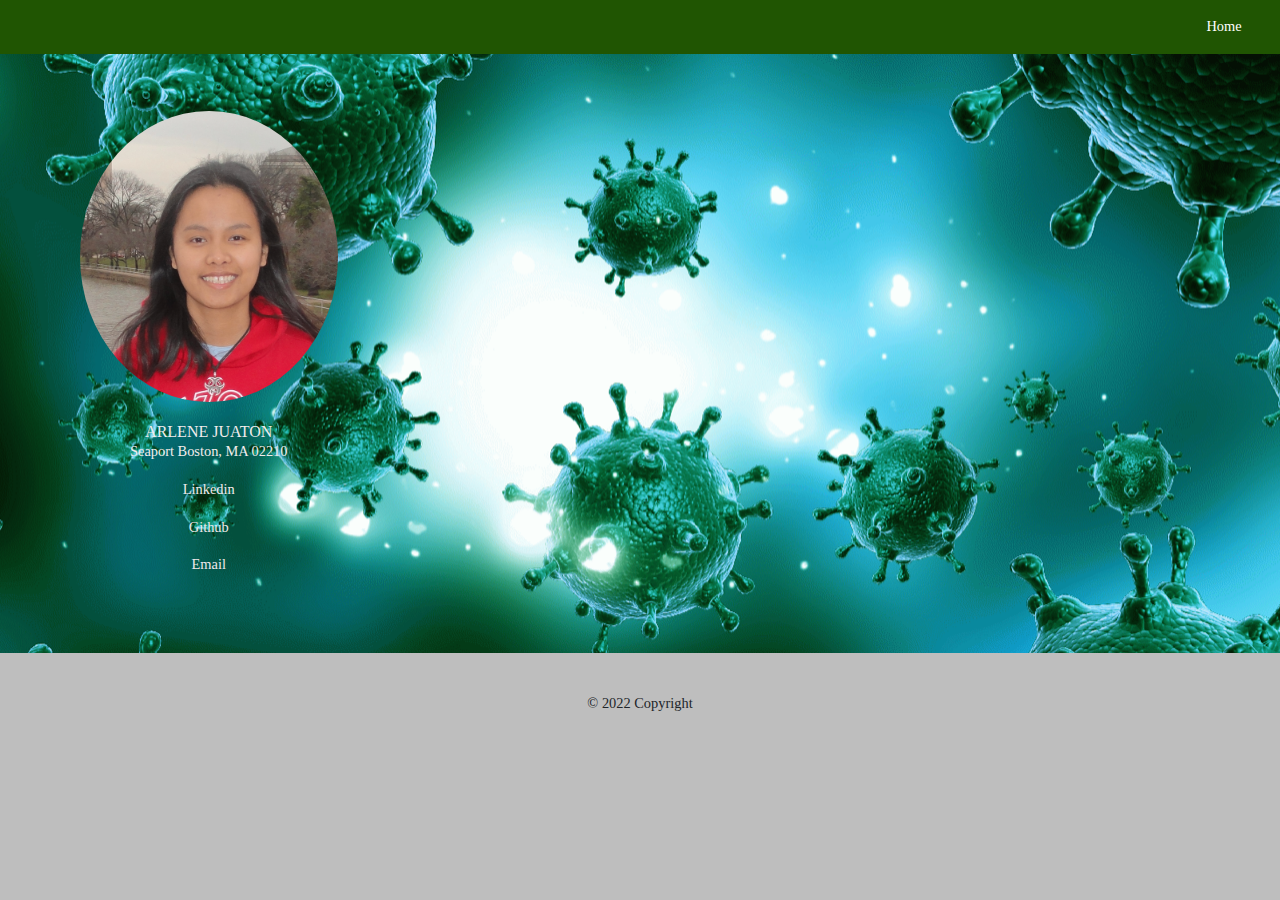
==== contact.html @ 1050a6ef "Update contact.html" ====
<!DOCTYPE html>
<html lang="en">

	<head>

		<title>Github Project</title>
		<meta charset="utf-8">
		<meta name="viewport" content="width=device-width, initial-scale=1">
		<link rel="stylesheet" href="bootstrap/css/bootstrap.min.css">
		<link rel="stylesheet" type="text/css" href="main.css">
	</head>
	
	<body>
		<nav class="navbar navbar-expand-md">
			<a class="navbar-brand" href="images/Github.png"></a>
			<button class="navbar-toggler navbar-dark" type="button" data-toggle="collapse" data-target="#main-navigation">
				<span class="navbar-toggler-icon"></span>
			</button>
			<div class="collapse navbar-collapse" id="main-navigation">
				<ul class="navbar-nav">
					<li class="nav-item">
						<a class="nav-link" href="index.html">Home</a>
				</ul>
			</div>
		</nav>

        <div class="background">
            <div class="container team">
                <div class="row">
                    <div class="card col-lg-3 col-md-3 col-sm-4 text-center">
                        <img class="card-img-top rounded-circle" src="images/picture.png" alt="Card image">
                        <div class="card-body">
			
			<!-- links -->
			<style>
				a {
					color: rgb(240, 233, 236);}
				a:hover {
					color: crimson;}
			</style>
				
                            <h4 class="card-title">Arlene Juaton</h4>
                            <p class="card-text">Seaport Boston, MA 02210</p>
                            <p class="card-text"><a href="https://www.linkedin.com/in/arlenejuaton/">Linkedin</a></p>
                            <p class="card-text"><a href="https://github.com/ArleneJuaton">Github</a></p>
                            <p class="card-text"><a href="mailto:wcats21@gmail.com">Email</a></p>
                        </div>
                    </div>
                </div>
            </div>
        </div>

        <div class="footer-copyright text-body">© 2022 Copyright</div>
    </body>
</html>
---- main.css ----
/*--- page ---*/

body {
	color: rgb(36, 36, 36);
    background: #bebebe url("bg.png"); 
    padding: 0;
    font-family: Georgia, 'Times New Roman', Times, serif;
    font-size: 90%;
    margin: 0px;
    text-align: center;
}

/*--- navigation bar ---*/

.navbar {
	background: #205502;
}

.nav-link,
.navbar-brand {
	color: #fff;
	cursor: pointer;
}

.nav-link {
	margin-inline: 1em !important;
}

.nav-link:hover {
	color: #000;
}

.navbar-collapse {
	justify-content: flex-end;
}

/*--- main header ---*/
.header {
	background-image: url('images/header-background.jpg');
	background-size: cover;
	background-position: center;
	position: relative;
}
.overlay {
	position: absolute;
	min-height: 100%;
	min-width: 100%;
	left: 0;
	top: 0;
	background: rgba(0, 0, 0, 0.6);
}
.description {
	left: 50%;
	position: absolute;
	top: 45%;
	transform: translate(-50%, -55%);
	text-align: relative;
}
.description h1 {
	color: #6ab446;
}
.description p {
	color: #fff;
	font-size: 1.3rem;
	line-height: 1.5;
}

/*--- projects section ---*/
.features {
	margin: auto;
	padding: 8em;
	position: relative;
	/* background: lightblue;
	background-size: cover; */
}
.feature-title {
	color: #333;
	font-size: 1.3rem;
	font-weight: 700;
	margin-bottom: 20px;
	text-transform: uppercase;
}
.features img {
	-webkit-box-shadow: 1px 1px 4px rgba(0, 0, 0, 0.4);
	-moz-box-shadow: 1px 1px 4px rgba(0, 0, 0, 0.4);
	box-shadow: 1px 1px 4px rgba(0, 0, 0, 0.4);
	margin-bottom: 16px;
}
.features .form-control,
.features input {
	border-radius: 0;
} 
.features .btn {
	background-color: #589b37;
	border: 1px solid #589b37;
	color: #fff;
	margin-top: 20px;
}
.features .btn:hover {
	background-color: #333;
	border: 1px solid #333;
}

/*--- personnel section ---*/
.background {
	background: #dedec8 url("images/bacteria.png");
    background-position: center;
	padding: 4em 0;
}
.team {
	color: #f1ecec;
	padding: 0 10px;
}
.team .card-columns {
	-webkit-column-count: 1;
	-moz-column-count: 1;
	column-count: 1;
}
.team .card {
	background: none;
	border: none;
}
.team .card-title {
	font-size: 1rem;
	margin-bottom: 0;
	text-transform: uppercase;
}

/*--- footer section---*/
.page-footer {
    background: #222;
	background-color: rgb(228, 226, 226);
	color: #ccc;
	padding: 60px 0 30px;
}
.footer-copyright {
	color: #666;
	padding: 40px 0;
}
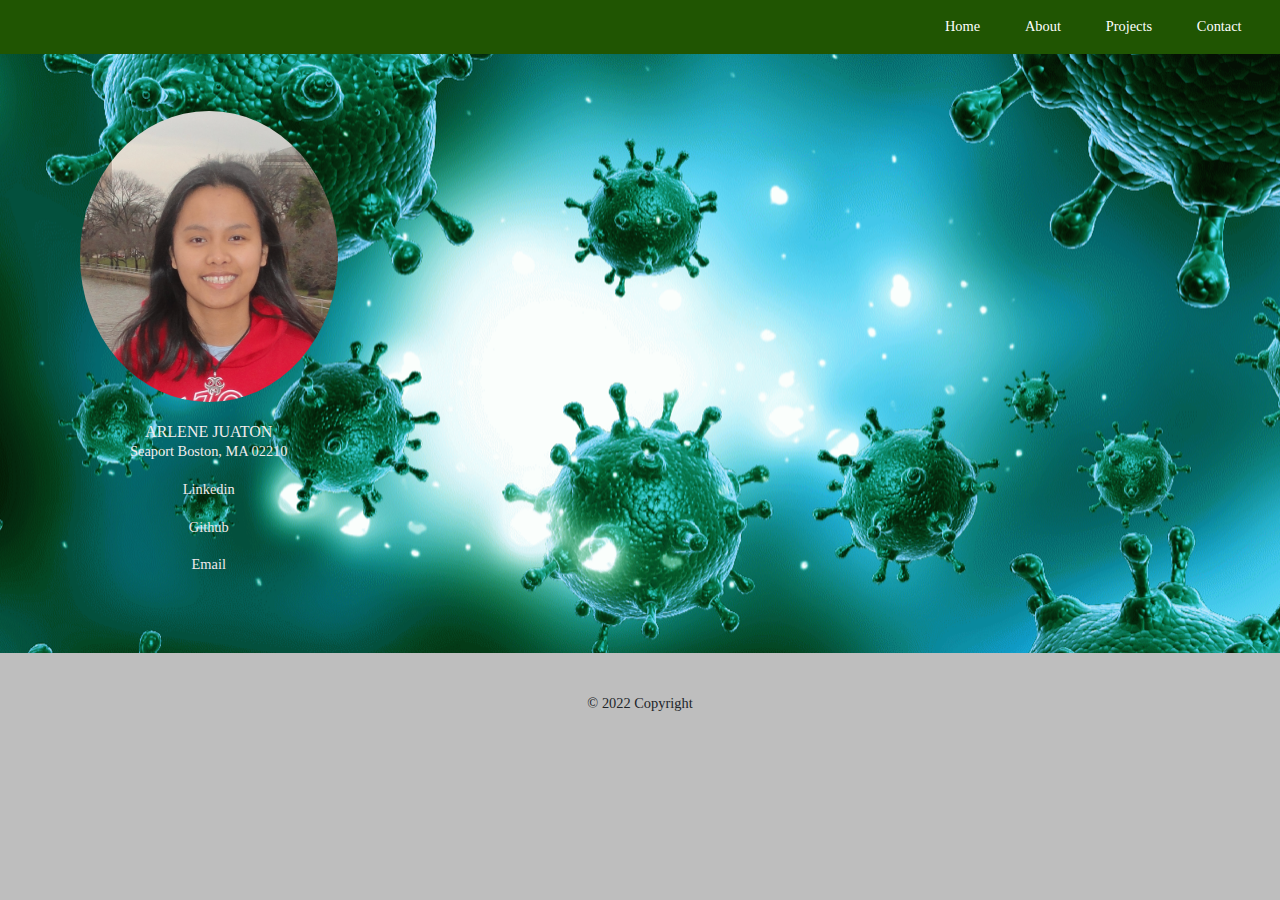
==== commit 3f74d5ea: "Update contact.html" ====
--- a/contact.html
+++ b/contact.html
@@ -12,7 +12,6 @@
 	
 	<body>
 		<nav class="navbar navbar-expand-md">
-			<a class="navbar-brand" href="images/Github.png"></a>
 			<button class="navbar-toggler navbar-dark" type="button" data-toggle="collapse" data-target="#main-navigation">
 				<span class="navbar-toggler-icon"></span>
 			</button>
@@ -20,6 +19,16 @@
 				<ul class="navbar-nav">
 					<li class="nav-item">
 						<a class="nav-link" href="index.html">Home</a>
+					</li>
+					<li class="nav-item">
+						<a class="nav-link" href="https://arlenejuaton.github.io/Origin_Story.html">About</a>
+					</li>
+					<li class="nav-item">
+						<a class="nav-link" href="https://arlenejuaton.github.io/Projects.html">Projects</a>
+					</li>
+                    <li class="nav-item">
+						<a class="nav-link" href="https://arlenejuaton.github.io/contact.html">Contact</a>
+					</li>
 				</ul>
 			</div>
 		</nav>
@@ -36,7 +45,7 @@
 				a {
 					color: rgb(240, 233, 236);}
 				a:hover {
-					color: crimson;}
+					color: rgb(24,24,24);}
 			</style>
 				
                             <h4 class="card-title">Arlene Juaton</h4>
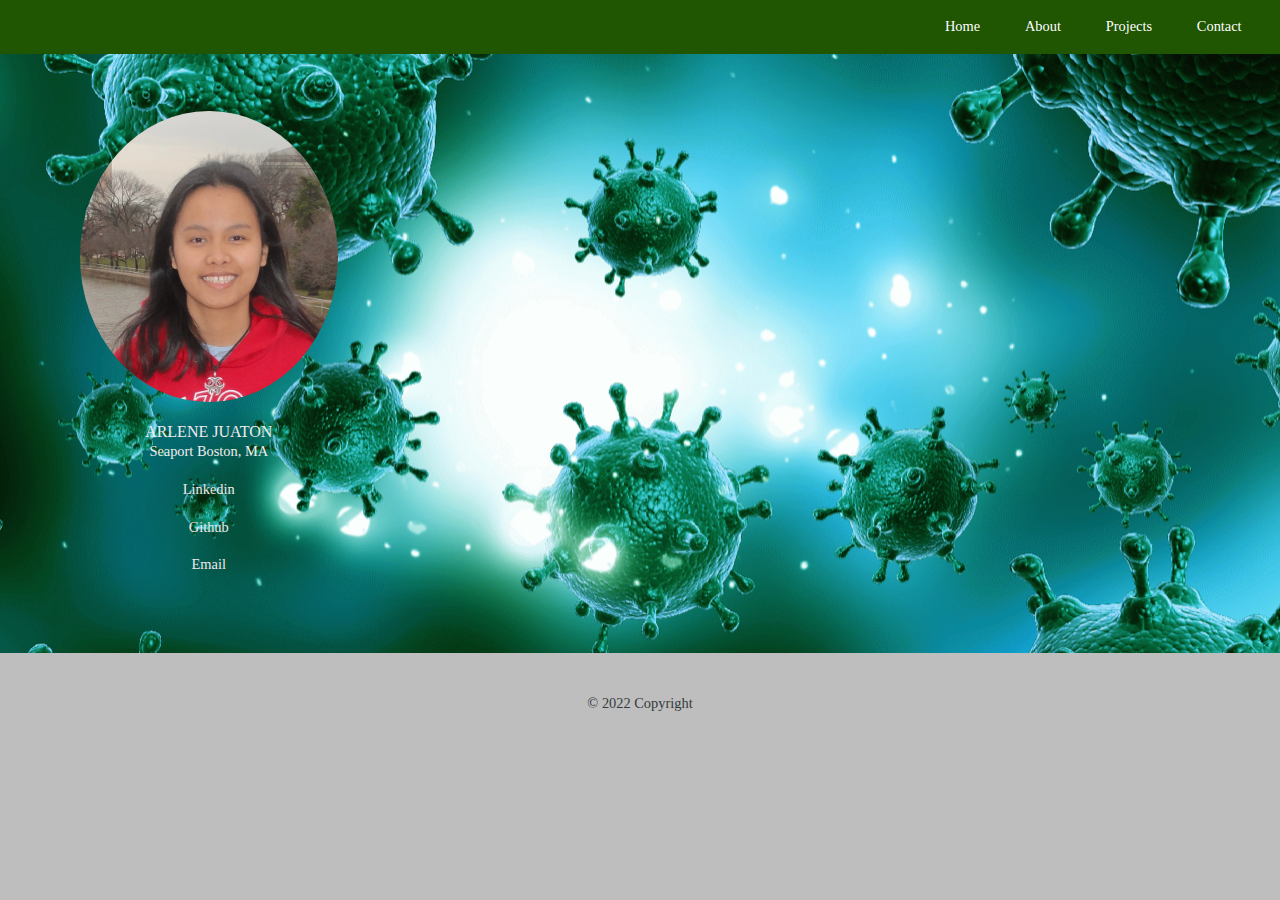
==== commit e814b07e: "updates" ====
--- a/contact.html
+++ b/contact.html
@@ -21,13 +21,13 @@
 						<a class="nav-link" href="index.html">Home</a>
 					</li>
 					<li class="nav-item">
-						<a class="nav-link" href="https://arlenejuaton.github.io/Origin_Story.html">About</a>
+						<a class="nav-link" href="Origin_Story.html">About</a>
 					</li>
 					<li class="nav-item">
-						<a class="nav-link" href="https://arlenejuaton.github.io/Projects.html">Projects</a>
+						<a class="nav-link" href="Projects.html">Projects</a>
 					</li>
                     <li class="nav-item">
-						<a class="nav-link" href="https://arlenejuaton.github.io/contact.html">Contact</a>
+						<a class="nav-link" href="contact.html">Contact</a>
 					</li>
 				</ul>
 			</div>
@@ -39,27 +39,32 @@
                     <div class="card col-lg-3 col-md-3 col-sm-4 text-center">
                         <img class="card-img-top rounded-circle" src="images/picture.png" alt="Card image">
                         <div class="card-body">
-			
-			<!-- links -->
-			<style>
-				a {
-					color: rgb(240, 233, 236);}
-				a:hover {
-					color: rgb(24,24,24);}
-			</style>
-				
-                            <h4 class="card-title">Arlene Juaton</h4>
-                            <p class="card-text">Seaport Boston, MA 02210</p>
-                            <p class="card-text"><a href="https://www.linkedin.com/in/arlenejuaton/">Linkedin</a></p>
-                            <p class="card-text"><a href="https://github.com/ArleneJuaton">Github</a></p>
-                            <p class="card-text"><a href="mailto:wcats21@gmail.com">Email</a></p>
+
+						<!-- links -->
+						<style>
+						a {
+							color: rgb(240, 233, 236);
+						}
+						a:hover {
+							color: rgb(24, 24, 24);
+						}
+						p {
+							text-align: center;
+						}
+						</style>
+						
+                        <h3 class="card-title">Arlene Juaton</h3>
+                        <p class="card-text">Seaport Boston, MA</p>
+                        <p class="card-text"><a href="https://www.linkedin.com/in/arlenejuaton/">Linkedin</a></p>
+                        <p class="card-text"><a href="https://github.com/ArleneJuaton">Github</a></p>
+                        <p class="card-text"><a href="mailto:wcats21@gmail.com">Email</a></>
                         </div>
                     </div>
                 </div>
             </div>
+			
         </div>
-
-        <div class="footer-copyright text-body">© 2022 Copyright</div>
+		<div class="footer-copyright text-dark">© 2022 Copyright</div>
+        
     </body>
 </html>
-
--- a/main.css
+++ b/main.css
@@ -130,12 +130,13 @@
 .page-footer {
     background: #222;
 	background-color: rgb(228, 226, 226);
-	color: #ccc;
+	background-position: center;
+	color: rgb(246, 242, 242);
 	padding: 60px 0 30px;
 }
 .footer-copyright {
 	color: #666;
+	background-position: center;
 	padding: 40px 0;
 }
 
-
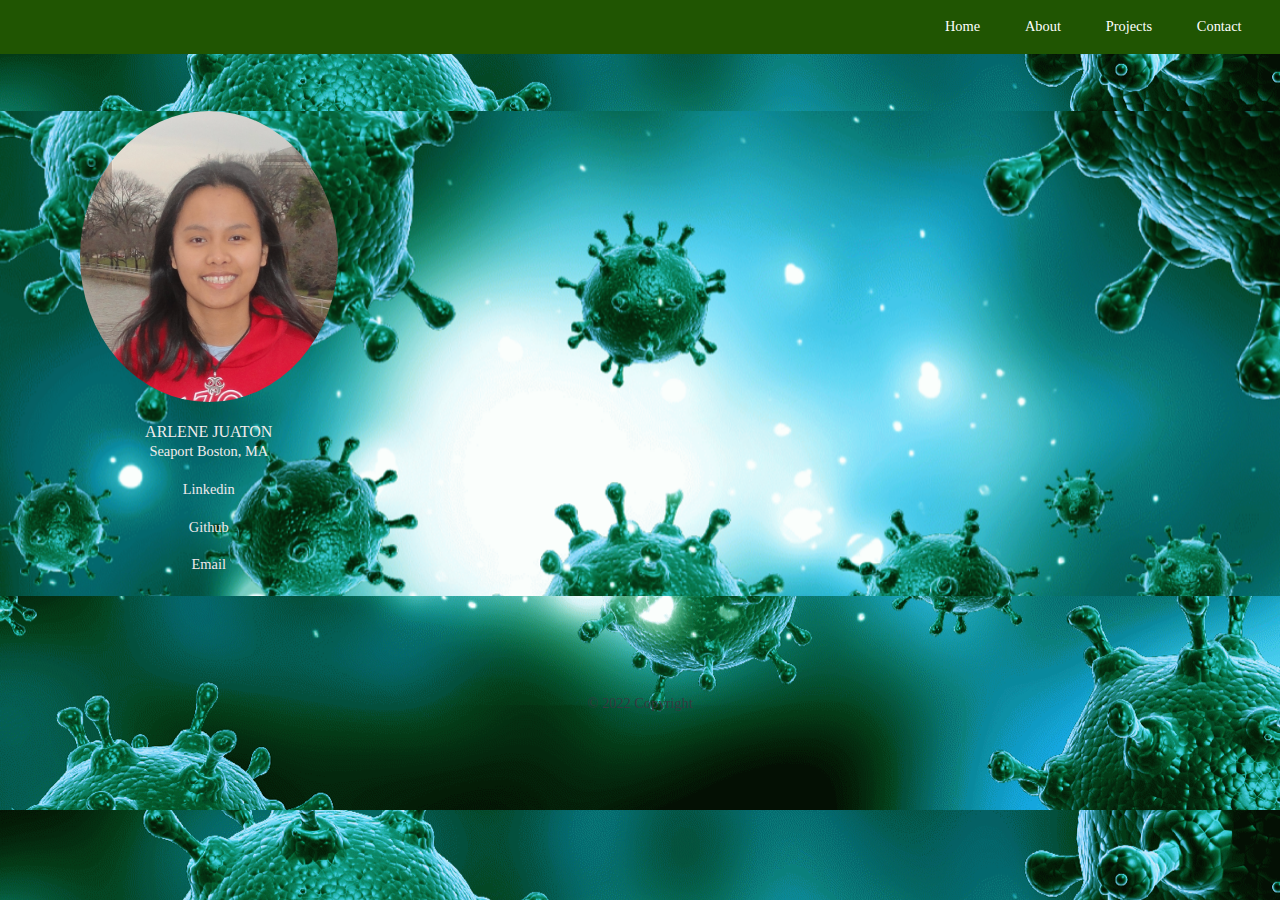
==== commit 2e1d3647: "update" ====
--- a/contact.html
+++ b/contact.html
@@ -18,16 +18,16 @@
 			<div class="collapse navbar-collapse" id="main-navigation">
 				<ul class="navbar-nav">
 					<li class="nav-item">
-						<a class="nav-link" href="index.html">Home</a>
+						<a class="nav-link" href="https://arlenejuaton.github.io/index.html">Home</a>
 					</li>
 					<li class="nav-item">
-						<a class="nav-link" href="Origin_Story.html">About</a>
+						<a class="nav-link" href="htpps://arlenejuaton.github.io/Origin_Story.html">About</a>
 					</li>
 					<li class="nav-item">
-						<a class="nav-link" href="Projects.html">Projects</a>
+						<a class="nav-link" href="https://arlenejuaton.github.io/Projects.html">Projects</a>
 					</li>
                     <li class="nav-item">
-						<a class="nav-link" href="contact.html">Contact</a>
+						<a class="nav-link" href="https://arlenejuaton.github.io/contact.html">Contact</a>
 					</li>
 				</ul>
 			</div>
--- a/main.css
+++ b/main.css
@@ -2,7 +2,7 @@
 
 body {
 	color: rgb(36, 36, 36);
-    background: #bebebe url("bg.png"); 
+    background: #bebebe url("images/bacteria.png"); 
     padding: 0;
     font-family: Georgia, 'Times New Roman', Times, serif;
     font-size: 90%;
@@ -36,7 +36,7 @@
 
 /*--- main header ---*/
 .header {
-	background-image: url('images/header-background.jpg');
+	background-image: url("images/bacteria1.png") no-repeat content-box fixed;
 	background-size: cover;
 	background-position: center;
 	position: relative;
@@ -48,7 +48,7 @@
 	left: 0;
 	top: 0;
 	background: rgba(0, 0, 0, 0.6);
-}
+} 
 .description {
 	left: 50%;
 	position: absolute;
@@ -103,8 +103,9 @@
 
 /*--- personnel section ---*/
 .background {
-	background: #dedec8 url("images/bacteria.png");
+	background: url("images/bacteria.png") no-repeat content-box fixed;
     background-position: center;
+	background-size: cover;
 	padding: 4em 0;
 }
 .team {
@@ -128,7 +129,7 @@
 
 /*--- footer section---*/
 .page-footer {
-    background: #222;
+    	background: #222;
 	background-color: rgb(228, 226, 226);
 	background-position: center;
 	color: rgb(246, 242, 242);
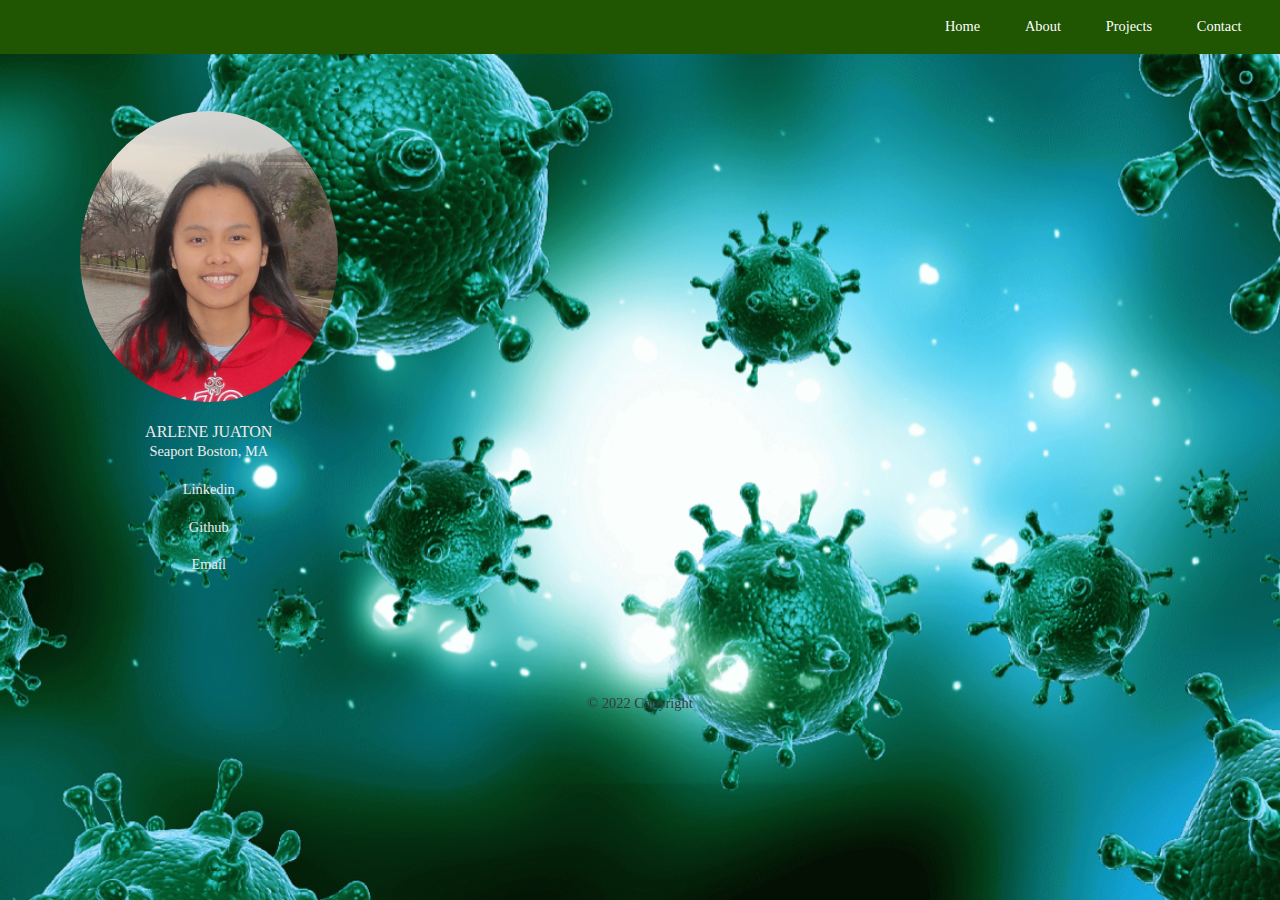
==== commit 1858107f: "updates" ====
--- a/contact.html
+++ b/contact.html
@@ -57,7 +57,7 @@
                         <p class="card-text">Seaport Boston, MA</p>
                         <p class="card-text"><a href="https://www.linkedin.com/in/arlenejuaton/">Linkedin</a></p>
                         <p class="card-text"><a href="https://github.com/ArleneJuaton">Github</a></p>
-                        <p class="card-text"><a href="mailto:wcats21@gmail.com">Email</a></>
+                        <p class="card-text"><a href="mailto:wcats21@gmail.com">Email</a>
                         </div>
                     </div>
                 </div>
--- a/main.css
+++ b/main.css
@@ -1,8 +1,9 @@
 /*--- page ---*/
 
 body {
-	color: rgb(36, 36, 36);
-    background: #bebebe url("images/bacteria.png"); 
+	color: rgb(252, 248, 248);
+    background: #bebebe url("images/bacteria.png") no-repeat content-box fixed; 
+	background-size: cover;
     padding: 0;
     font-family: Georgia, 'Times New Roman', Times, serif;
     font-size: 90%;
@@ -103,7 +104,7 @@
 
 /*--- personnel section ---*/
 .background {
-	background: url("images/bacteria.png") no-repeat content-box fixed;
+	/*background: url("images/bacteria.png") no-repeat content-box fixed;*/
     background-position: center;
 	background-size: cover;
 	padding: 4em 0;
@@ -129,14 +130,14 @@
 
 /*--- footer section---*/
 .page-footer {
-    	background: #222;
+    background: #222;
 	background-color: rgb(228, 226, 226);
 	background-position: center;
 	color: rgb(246, 242, 242);
 	padding: 60px 0 30px;
 }
 .footer-copyright {
-	color: #666;
+	color: rgb(247, 244, 244);
 	background-position: center;
 	padding: 40px 0;
 }
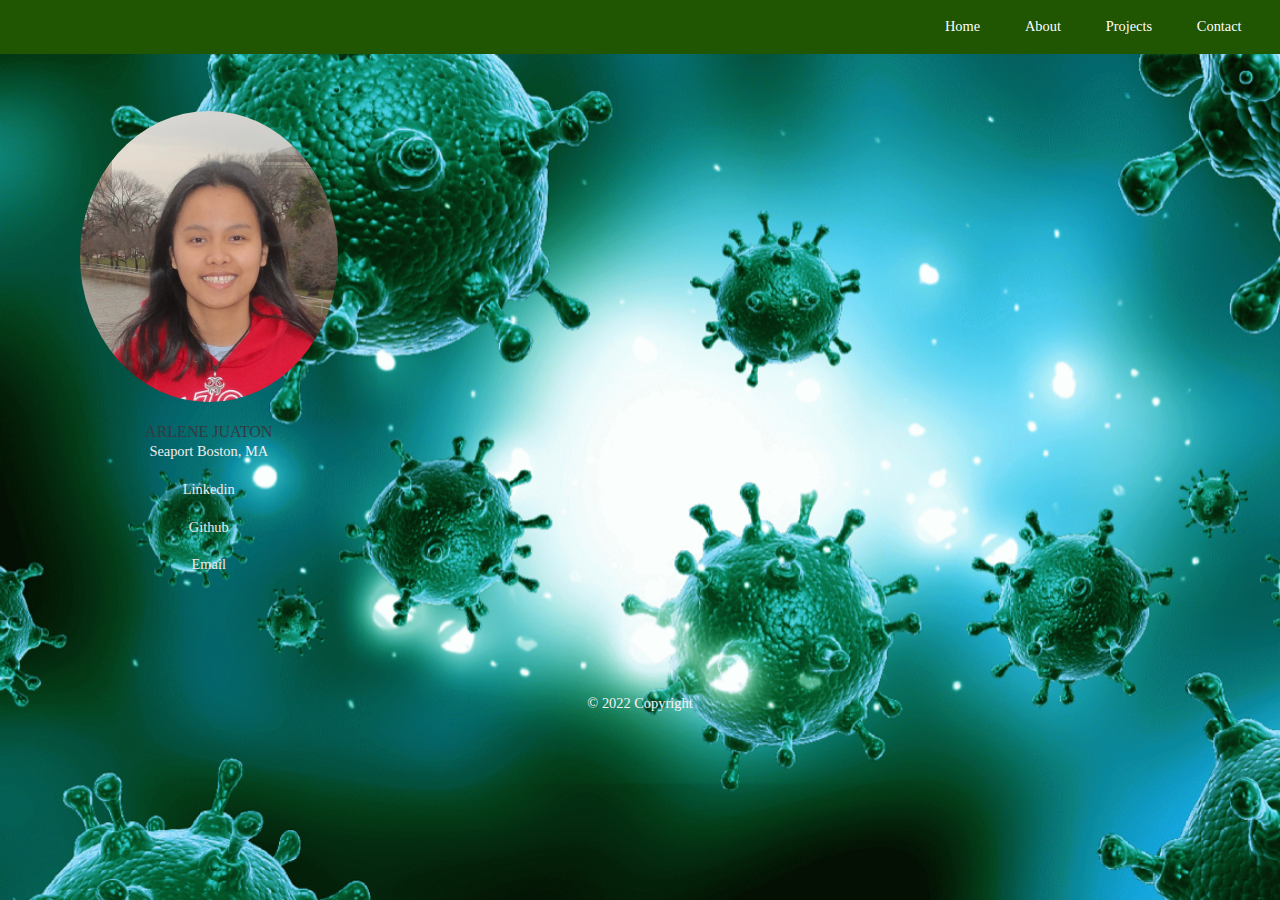
==== commit 37c97f8e: "update" ====
--- a/contact.html
+++ b/contact.html
@@ -53,7 +53,7 @@
 						}
 						</style>
 						
-                        <h3 class="card-title">Arlene Juaton</h3>
+                        <h3 class="card-title text-dark" >Arlene Juaton</h3>
                         <p class="card-text">Seaport Boston, MA</p>
                         <p class="card-text"><a href="https://www.linkedin.com/in/arlenejuaton/">Linkedin</a></p>
                         <p class="card-text"><a href="https://github.com/ArleneJuaton">Github</a></p>
@@ -64,7 +64,7 @@
             </div>
 			
         </div>
-		<div class="footer-copyright text-dark">© 2022 Copyright</div>
+		<div class="footer-copyright text-center">© 2022 Copyright</div>
         
     </body>
 </html>
